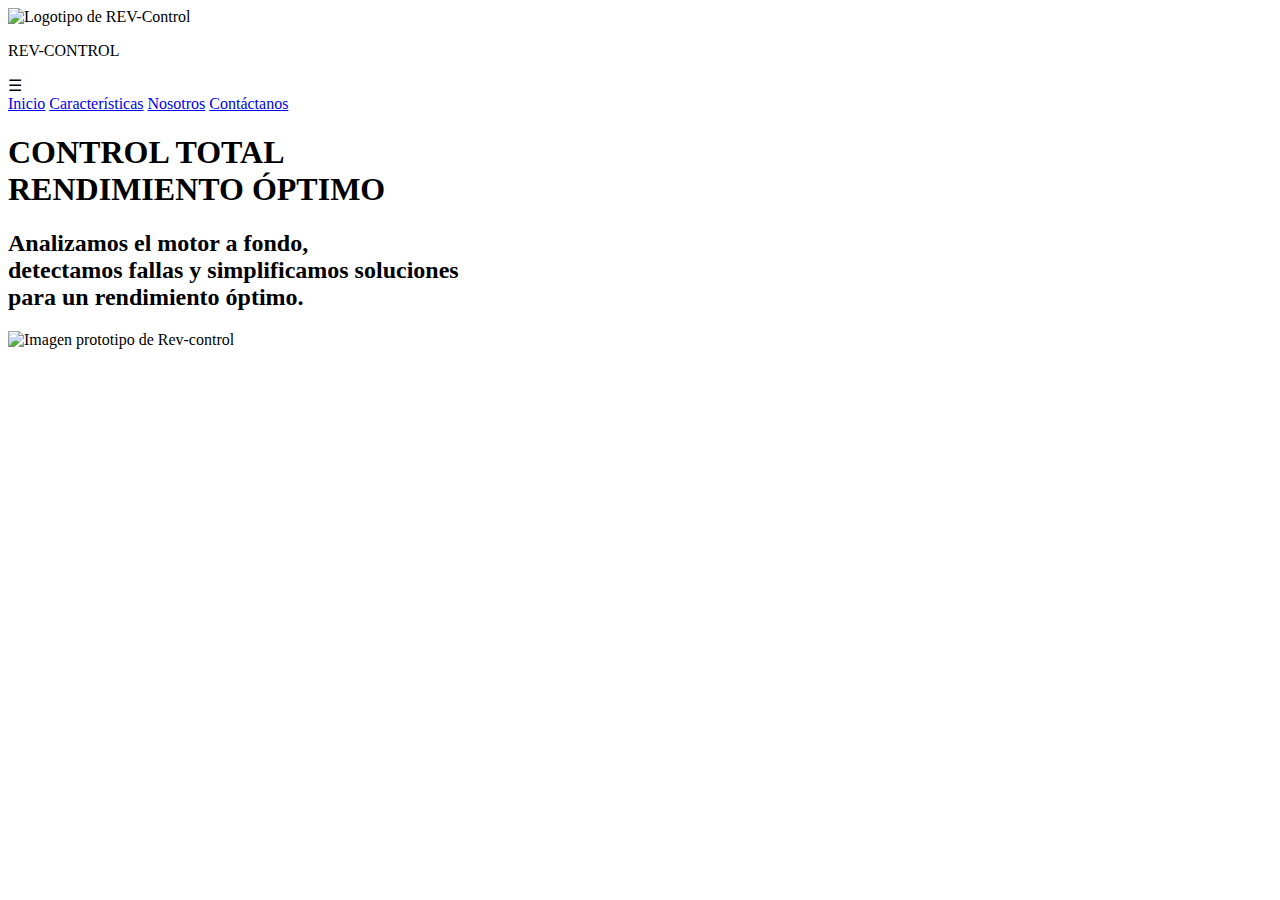
==== index.html @ fcef2097 "ok" ====
<!DOCTYPE html>
<html lang="es">
<head>
    <meta charset="UTF-8">
    <meta name="viewport" content="width=device-width, initial-scale=1.0">
    <meta name="description" content="REV-Control - Optimización y control del rendimiento de motores.">
    <title>REV-Control</title>
    <link rel="stylesheet" href="estilos.css">
</head>
<body>
    <header>
        <div class="header-container">
            <img class="imagen" src="imagen.png" alt="Logotipo de REV-Control" width="150" height="150" loading="lazy">
            <p class="logo">REV-CONTROL</p>
            <span class="mobile-menu">☰</span>
            <nav>
                <a href="index.html">Inicio</a>
                <a href="caracteristicas.html">Características</a>
                <a href="nosotros.html">Nosotros</a>
                <a href="contactanos.html">Contáctanos</a>
            </nav>
        </div>
    </header>
    <div id="content">
        <section id="hero">
            <h1>
                CONTROL TOTAL<br>RENDIMIENTO ÓPTIMO
            </h1>
            <h2>
                Analizamos el motor a fondo,<br> detectamos fallas y simplificamos soluciones <br>para un rendimiento óptimo.
            </h2>
        </section>
        <div class="body-imagen">
            <img src="monitor y maletin.png" alt="Imagen prototipo de Rev-control" width="350" height="350" loading="lazy">
        </div>
    </div>
    <script>
        document.addEventListener("DOMContentLoaded", () => {
            const mobileMenuIcon = document.querySelector('.mobile-menu');
            const navMenu = document.querySelector('header nav');

            mobileMenuIcon.addEventListener('click', () => {
                navMenu.classList.toggle('active'); 
            });

            const navLinks = document.querySelectorAll('header nav a');
            navLinks.forEach(link => {
                link.addEventListener('click', (event) => {
                    event.preventDefault(); 
                    const targetUrl = link.getAttribute('href'); 
                    window.location.href = targetUrl; 
                });
            });
        });
    </script>
</body>
</html>
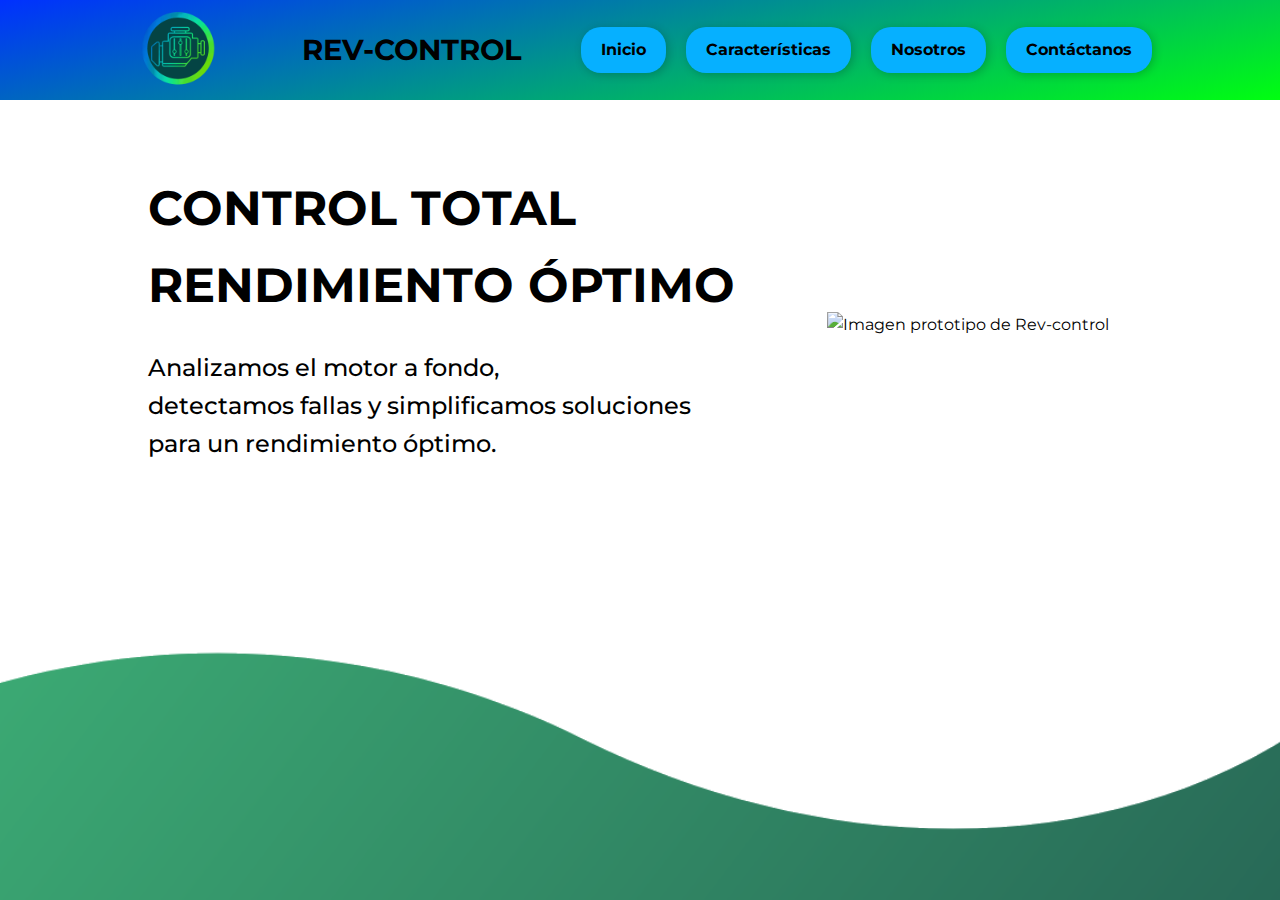
==== commit d0322d79: "cambios de directorios" ====
--- a/index.html
+++ b/index.html
@@ -5,19 +5,19 @@
     <meta name="viewport" content="width=device-width, initial-scale=1.0">
     <meta name="description" content="REV-Control - Optimización y control del rendimiento de motores.">
     <title>REV-Control</title>
-    <link rel="stylesheet" href="estilos.css">
+    <link rel="stylesheet" href="css/estilos.css">
 </head>
 <body>
     <header>
         <div class="header-container">
-            <img class="imagen" src="imagen.png" alt="Logotipo de REV-Control" width="150" height="150" loading="lazy">
+            <img class="imagen" src="css/imagen.png" alt="Logotipo de REV-Control" width="150" height="150" loading="lazy">
             <p class="logo">REV-CONTROL</p>
             <span class="mobile-menu">☰</span>
             <nav>
                 <a href="index.html">Inicio</a>
-                <a href="caracteristicas.html">Características</a>
-                <a href="nosotros.html">Nosotros</a>
-                <a href="contactanos.html">Contáctanos</a>
+                <a href="html/caracteristicas.html">Características</a>
+                <a href="html/nosotros.html">Nosotros</a>
+                <a href="html/contactanos.html">Contáctanos</a>
             </nav>
         </div>
     </header>
--- a/css/estilos.css
+++ b/css/estilos.css
@@ -0,0 +1,172 @@
+@import url('https://fonts.googleapis.com/css2?family=Montserrat:ital,wght@0,100..900;1,100..900&display=swap');
+
+* {
+    margin: 0;
+    padding: 0;
+    box-sizing: border-box;
+    font-family: "Montserrat", sans-serif;
+}
+
+body {
+    background: url('./olas.png') no-repeat center center fixed;
+    background-size: cover;
+    color: black;
+    line-height: 1.6;
+}
+
+header {
+    background: linear-gradient(167deg, rgba(0, 48, 255, 1) 0%, rgba(0, 255, 16, 1) 100%);
+    height: 100px;
+    padding: 0 10%;
+    display: flex;
+    align-items: center;
+    justify-content: center;
+    position: relative;
+}
+
+.header-container {
+    display: flex;
+    align-items: center;
+    justify-content: space-between;
+    width: 100%;
+}
+
+.imagen {
+    max-width: 100px;
+    height: auto;
+    margin-right: 15px;
+}
+
+.logo {
+    font-size: 1.8em;
+    font-weight: bold;
+    color: black;
+}
+
+header nav {
+    display: flex;
+    align-items: center;
+    gap: 20px;
+}
+
+header nav a {
+    padding: 10px 20px;
+    font-size: 1em;
+    font-weight: bold;
+    text-decoration: none;
+    color: black;
+    background-color: rgb(6, 176, 255);
+    border-radius: 20px;
+    box-shadow: 2px 2px 10px rgba(0, 0, 0, 0.2);
+    transition: color 0.3s, background-color 0.3s, transform 0.3s;
+}
+
+header nav a:hover {
+    color: black;
+    background-color: rgba(6, 176, 255, 0.8);
+    transform: scale(1.1);
+}
+
+header .mobile-menu {
+    display: none;
+    font-size: 2em;
+    cursor: pointer;
+    color: black;
+}
+
+#content {
+    display: flex;
+    align-items: center;
+    justify-content: space-between;
+    flex-wrap: wrap;
+    padding: 50px 10%;
+    gap: 20px;
+}
+
+#hero {
+    flex: 1 1 60%; 
+    color: black;
+    padding: 20px;
+}
+
+#hero h1 {
+    font-size: 3em;
+    margin-bottom: 25px;
+}
+
+#hero h2 {
+    font-size: 1.5em;
+    font-weight: 500;
+    margin-bottom: 15px;
+}
+
+.body-imagen {
+    flex: 1 1 30%;
+    text-align: center;
+}
+
+.body-imagen img {
+    max-width: 350px;
+    width: 350px;
+    height: 350px;
+    margin-right: 20px;
+}
+
+@media (max-width: 720px) {
+    .header-container {
+        flex-direction: column;
+        align-items: flex-start;
+    }
+
+    header .mobile-menu {
+        display: block;
+    }
+
+    header nav {
+        display: none;
+        flex-direction: column;
+        gap: 10px;
+        position: absolute;
+        top: 100px;
+        right: 10px;
+        background: white;
+        padding: 15px;
+        border-radius: 10px;
+        box-shadow: 0 5px 10px rgba(0, 0, 0, 0.3);
+    }
+
+    header nav.active {
+        display: flex;
+    }
+
+    header nav a {
+        text-align: center;
+        background-color: rgb(6, 176, 255);
+        color: black;
+    }
+
+    #content {
+        flex-direction: column;
+        align-items: center;
+        padding: 20px;
+    }
+
+    #hero {
+        text-align: center;
+        padding: 15px;
+    }
+
+    #hero h1 {
+        font-size: 2.7em;
+    }
+
+    #hero h2 {
+        font-size: 1.3em;
+    }
+
+    .body-imagen {
+        text-align: center;
+        margin-top: 10px;
+        margin-right: 20px;
+    }
+}
